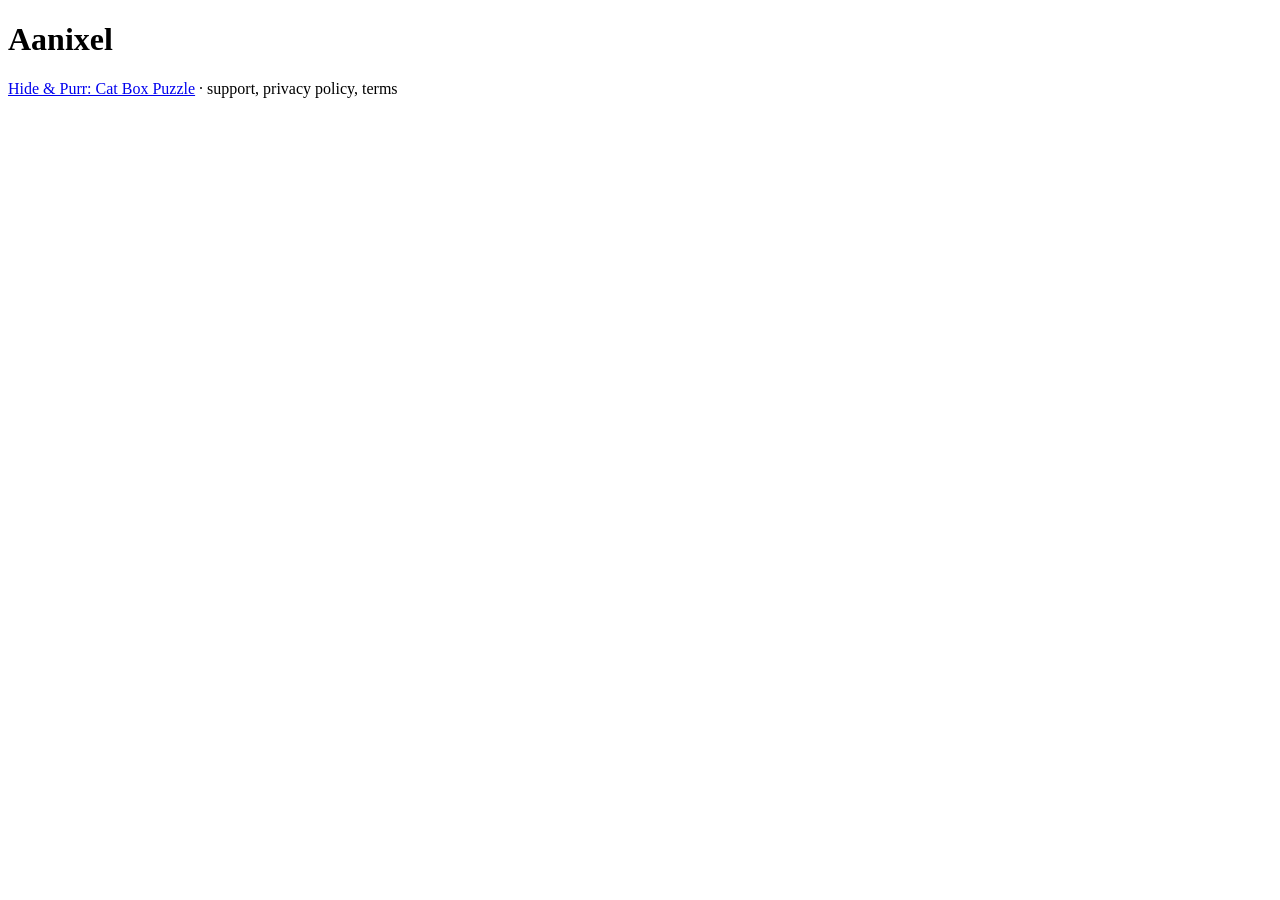
==== index.html @ 8a838ef8 "site update" ====
<!doctype html>
<html lang="en">
<head>
<meta charset="utf-8">
<meta name="viewport" content="width=device-width, initial-scale=1">
<title>Aanixel</title>
</head>
<body>
<h1>Aanixel</h1>
<p><a href="https://aanixel.github.io/hideandpurr-site/">Hide &amp; Purr: Cat Box Puzzle</a> · support, privacy policy, terms</p>
</body>
</html>
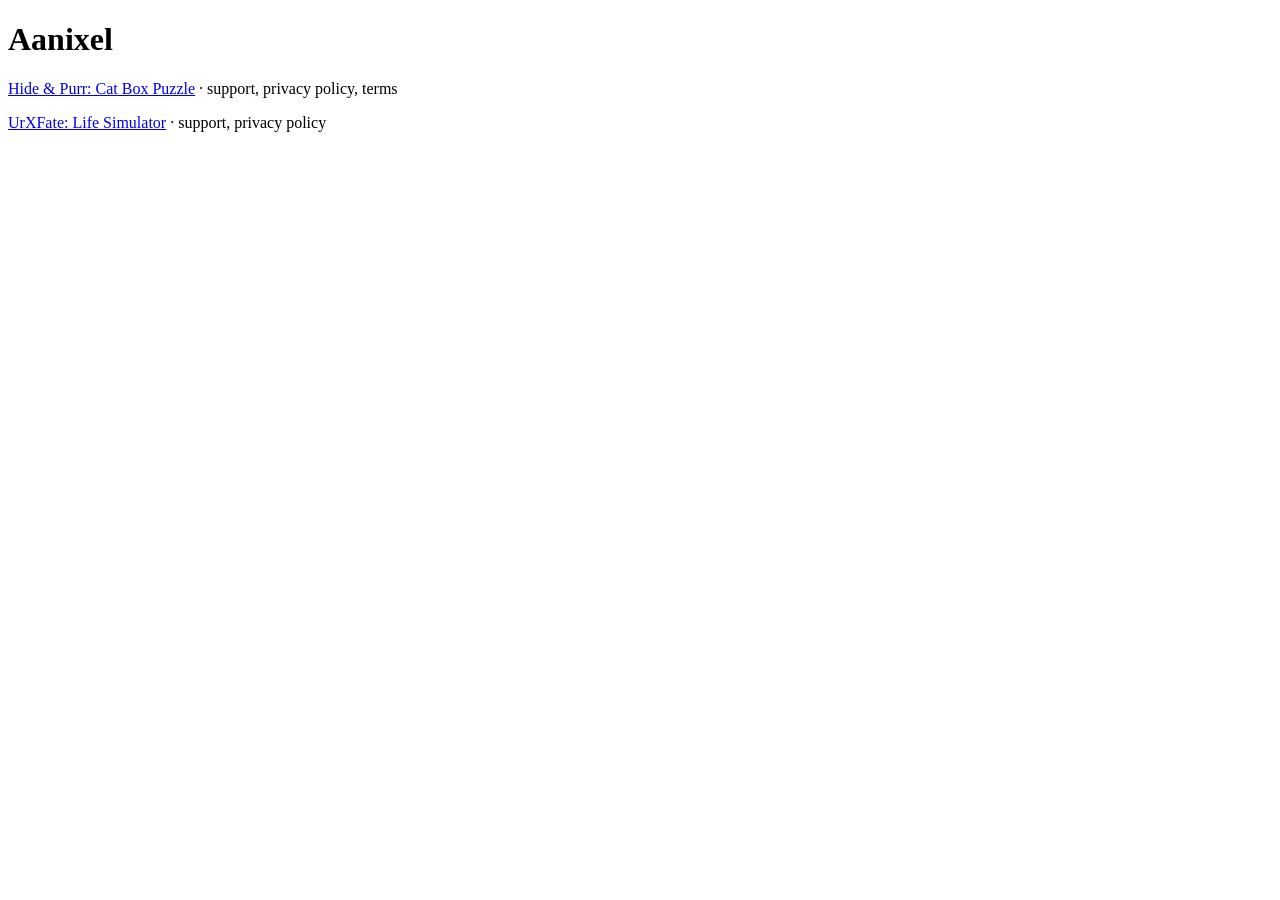
==== commit 6417bd65: "Add UrXFate link to home page" ====
--- a/index.html
+++ b/index.html
@@ -8,5 +8,6 @@
 <body>
 <h1>Aanixel</h1>
 <p><a href="https://aanixel.github.io/hideandpurr-site/">Hide &amp; Purr: Cat Box Puzzle</a> · support, privacy policy, terms</p>
+<p><a href="https://aanixel.github.io/urxfate/">UrXFate: Life Simulator</a> · support, privacy policy</p>
 </body>
 </html>
